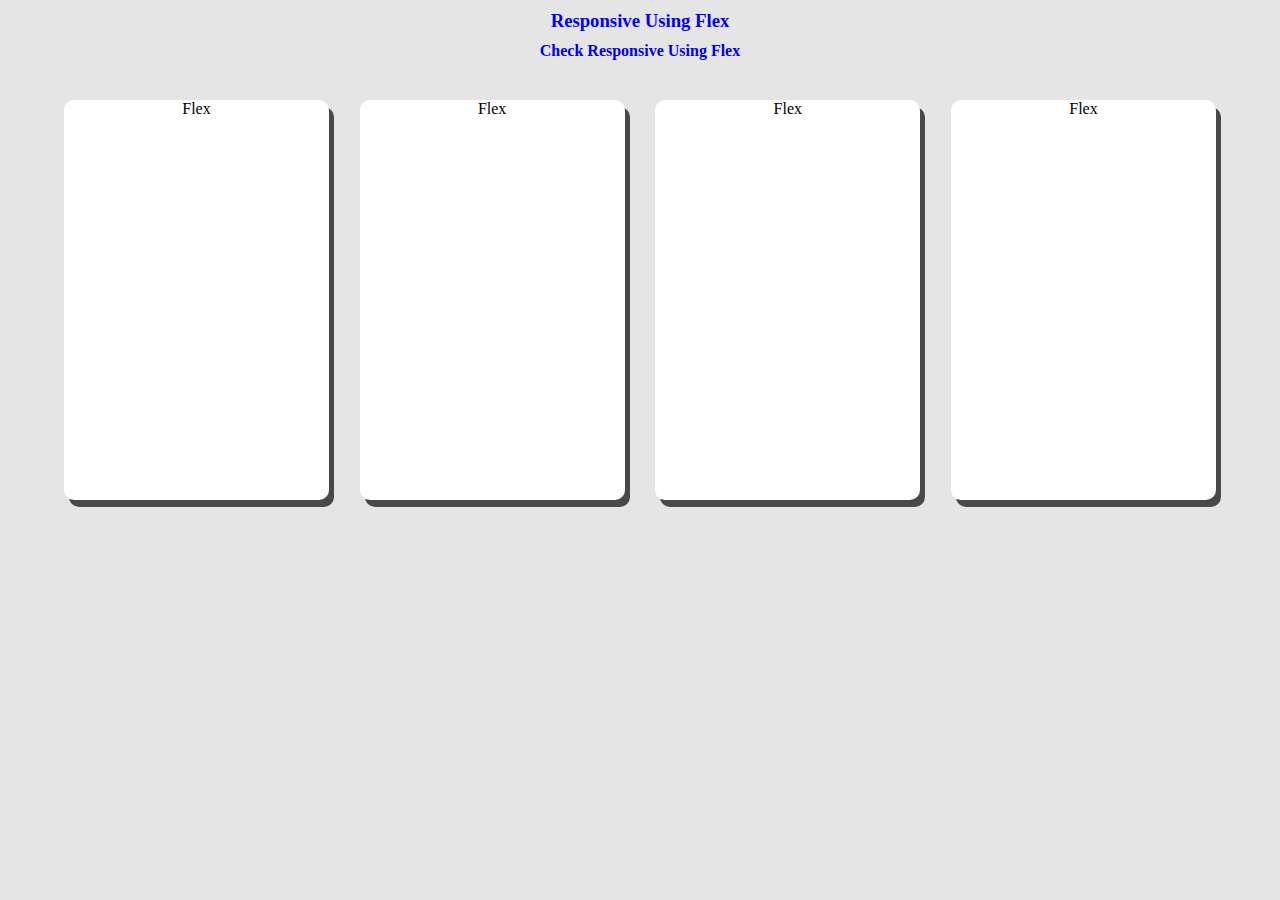
==== flex-cards.html @ d502ce93 "first commit" ====
<!DOCTYPE html>
<html lang="en">
<head>
    <meta charset="UTF-8">
    <meta name="viewport" content="width=device-width, initial-scale=1.0">
    <link rel="stylesheet" href="flex-cards.css">
    <title>Document</title>
</head>
<body>
    <h3>Responsive Using Flex</h3>
    <h4><a href="index.html">Check Responsive Using Flex</a></h4>
    <main>
        <div>Flex</div>
        <div>Flex</div>
        <div>Flex</div>
        <div>Flex</div>
    </main>
</body>
</html>
---- flex-cards.css ----
*{
    margin: 0;
    padding: 0;
    box-sizing: border-box;
}

body{
    background-color: rgb(230, 229, 229);
    justify-content: center;
}

h3, h4{
    text-align: center;
    color: #00f;
    margin: 10px 0;
}

h4 a{
    text-decoration: none;
}

main{
    width: 90%;
    display: flex;
    margin: 0 auto;
    flex-wrap: wrap;
    justify-content: space-between;

}

div{
    width: 23%;
    height: 400px;
    background-color: #fff;
    border-radius: 10px;
    margin: 30px 0;
    box-shadow: 5px 7px  rgb(73, 73, 73);
    text-align: center;
}

@media (max-width:1250px) {
    div{
        width: 30%;
    }
}

@media (max-width:1024px) {
    div{
        width:45%;
    }
}

@media (max-width:720px) {

    div{
        width:100%;
    }
}
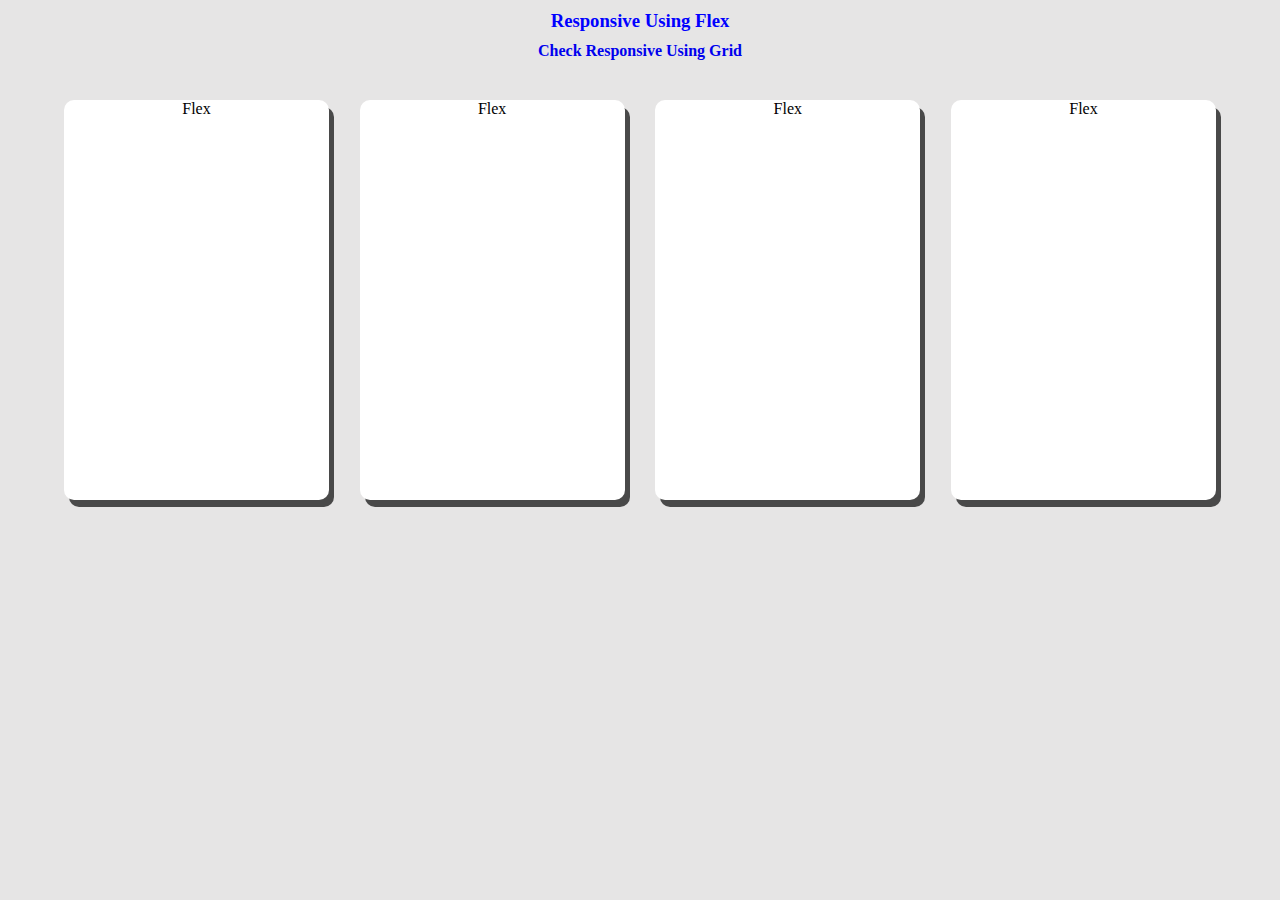
==== commit 6d178699: "change second header" ====
--- a/flex-cards.html
+++ b/flex-cards.html
@@ -1,14 +1,16 @@
 <!DOCTYPE html>
 <html lang="en">
+
 <head>
     <meta charset="UTF-8">
     <meta name="viewport" content="width=device-width, initial-scale=1.0">
     <link rel="stylesheet" href="flex-cards.css">
-    <title>Document</title>
+    <title>Flex</title>
 </head>
+
 <body>
     <h3>Responsive Using Flex</h3>
-    <h4><a href="index.html">Check Responsive Using Flex</a></h4>
+    <h4><a href="index.html">Check Responsive Using Grid</a></h4>
     <main>
         <div>Flex</div>
         <div>Flex</div>
@@ -16,4 +18,5 @@
         <div>Flex</div>
     </main>
 </body>
+
 </html>